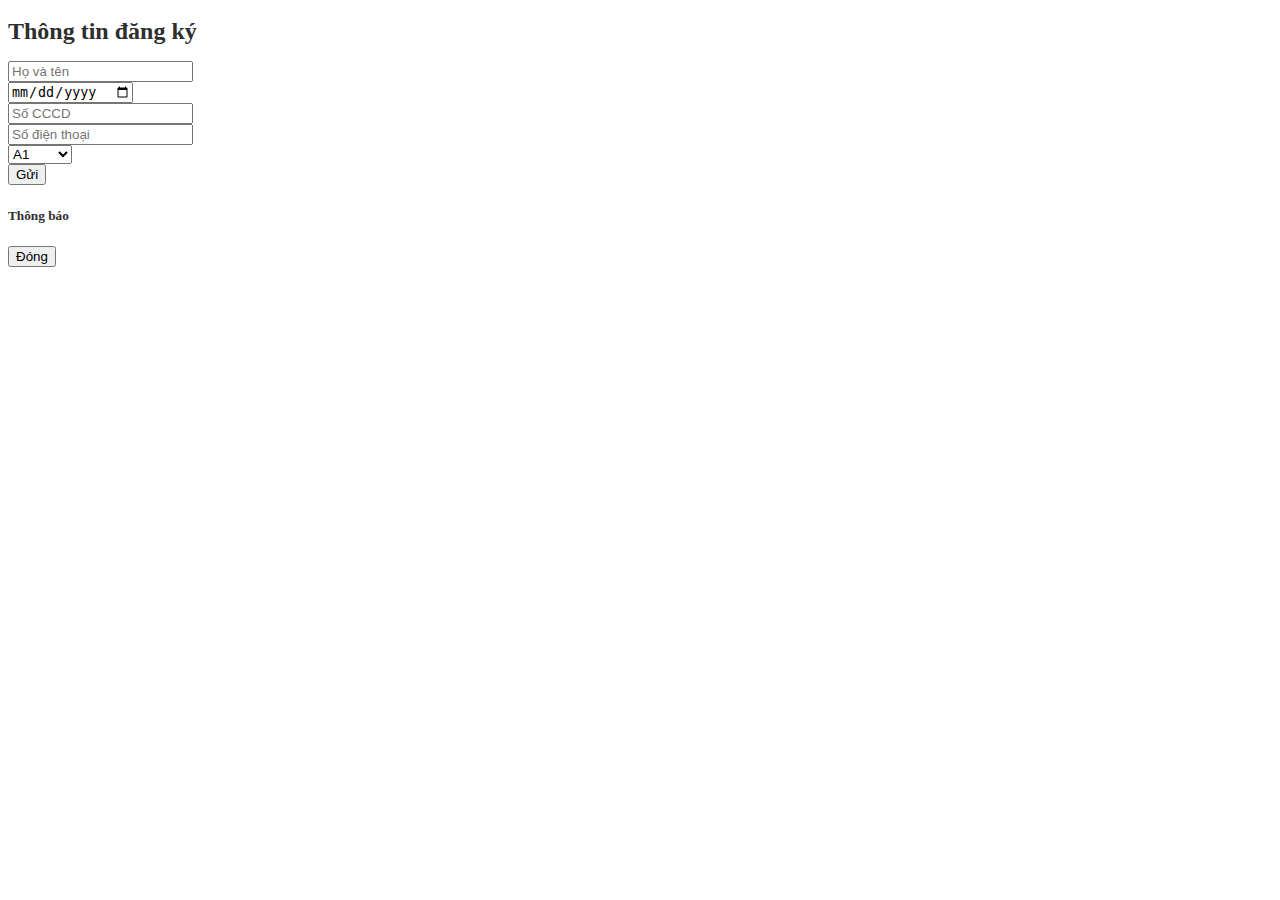
==== index.html @ cc2d3606 "init commit" ====
<!DOCTYPE html>
<html lang="en">
  <head>
    <meta charset="UTF-8" />
    <meta name="viewport" content="width=device-width, initial-scale=1.0" />
    <title>Đăng ký</title>
    <link
      rel="stylesheet"
      href="https://cdn.jsdelivr.net/npm/bootstrap@5.3.2/dist/css/bootstrap.min.css"
      integrity="sha384-T3c6CoIi6uLrA9TneNEoa7RxnatzjcDSCmG1MXxSR1GAsXEV/Dwwykc2MPK8M2HN"
      crossorigin="anonymous"
    />
    <link
      rel="stylesheet"
      href="https://cdnjs.cloudflare.com/ajax/libs/font-awesome/6.5.1/css/all.min.css"
      integrity="sha512-DTOQO9RWCH3ppGqcWaEA1BIZOC6xxalwEsw9c2QQeAIftl+Vegovlnee1c9QX4TctnWMn13TZye+giMm8e2LwA=="
      crossorigin="anonymous"
      referrerpolicy="no-referrer"
    />
    <link rel="stylesheet" href="styles.css" />
  </head>
  <body>
    <div id="form-container" class="container">
      <h1 id="form-title" class="mb-3 text-center">Thông tin đăng ký</h1>
      <form class="row g-3 needs-validation" novalidate id="form-registor">
        <div class="input-group mb-3">
          <span class="input-group-text" id="basic-addon1"
            ><i class="fa-solid fa-user"></i
          ></span>
          <input
            id="username"
            name="username"
            type="text"
            class="form-control"
            placeholder="Họ và tên"
            aria-label="Username"
            aria-describedby="basic-addon1"
            required
          />
        </div>
        <div class="input-group mb-3">
          <span class="input-group-text" id="basic-addon1">
            <i class="fa-regular fa-calendar-days"></i>
          </span>
          <input
            id="dataOfBirth"
            name="dataOfBirth"
            type="date"
            class="form-control"
            placeholder="Ngày tháng năm sinh"
            aria-label="Date of birth"
            aria-describedby="date-of-birth"
          />
        </div>
        <div class="input-group mb-3">
          <span class="input-group-text" id="basic-addon1"
            ><i class="fa-solid fa-id-card"></i
          ></span>
          <input
            id="idNumber"
            name="idNumber"
            type="text"
            class="form-control"
            placeholder="Số CCCD"
            aria-label="idNumber"
            aria-describedby="basic-addon1"
            required
          />
        </div>
        <div class="mb-3">
          <div class="input-group">
            <span class="input-group-text" id="basic-addon1">
              <i class="fa-solid fa-mobile-screen"></i>
            </span>
            <input
              id="phone"
              name="phone"
              type="text"
              class="form-control"
              placeholder="Số điện thoại"
              aria-label="Phone number"
              aria-describedby="phone number"
            />
          </div>
        </div>
        <div class="input-group mb-3">
          <span class="input-group-text" id="basic-addon1">
            <i class="fa-solid fa-money-check"></i>
          </span>
          <select
            id="rank"
            name="rank"
            class="form-select"
            aria-label="Select rank"
          >
            <option selected value="A1">A1</option>
            <option value="A2">A2</option>
            <option value="B1">B1</option>
            <option value="B2">B2</option>
            <option value="C">C</option>
            <option value="Renew">Cấp lại</option>
          </select>
        </div>
        <button id="btn-submit" class="btn btn-primary w-100" type="submit">
          Gửi
        </button>
      </form>
    </div>

    <!-- Modal -->
    <div
      class="modal fade"
      id="mainModal"
      tabindex="-1"
      aria-labelledby="mainModalLabel"
      aria-hidden="true"
    >
      <div class="modal-dialog modal-dialog-centered">
        <div class="modal-content">
          <div class="modal-header">
            <h5 class="modal-title w-100 text-center" id="mainModalLabel">
              Thông báo
            </h5>
          </div>
          <div class="modal-body" id="modal-content"></div>
          <div class="modal-footer">
            <button
              type="button"
              class="btn btn-secondary w-100"
              data-bs-dismiss="modal"
            >
              Đóng
            </button>
          </div>
        </div>
      </div>
    </div>
  </body>
  <script
    src="https://cdn.jsdelivr.net/npm/bootstrap@5.3.2/dist/js/bootstrap.bundle.min.js"
    integrity="sha384-C6RzsynM9kWDrMNeT87bh95OGNyZPhcTNXj1NW7RuBCsyN/o0jlpcV8Qyq46cDfL"
    crossorigin="anonymous"
  ></script>
  <script
    src="https://cdn.jsdelivr.net/npm/bootstrap@5.3.2/dist/js/bootstrap.min.js"
    integrity="sha384-BBtl+eGJRgqQAUMxJ7pMwbEyER4l1g+O15P+16Ep7Q9Q+zqX6gSbd85u4mG4QzX+"
    crossorigin="anonymous"
  ></script>
  <script src="main.js"></script>
</html>
---- styles.css ----
#form-container {
  max-width: 400px;
  margin-top: 2vh;
  margin-bottom: 2vh;
}

#form-title {
  font-size: 24px;
  font-weight: bold;
  color: #2e2e2e;
}

#form-wrap {
  height: calc(100% - 40px);
}

#mainModalLabel {
  font-weight: bold;
  color: #2e2e2e;
}

#modal-content {
  text-align: center;
}

.input-group-text > i {
  width: 14px;
}
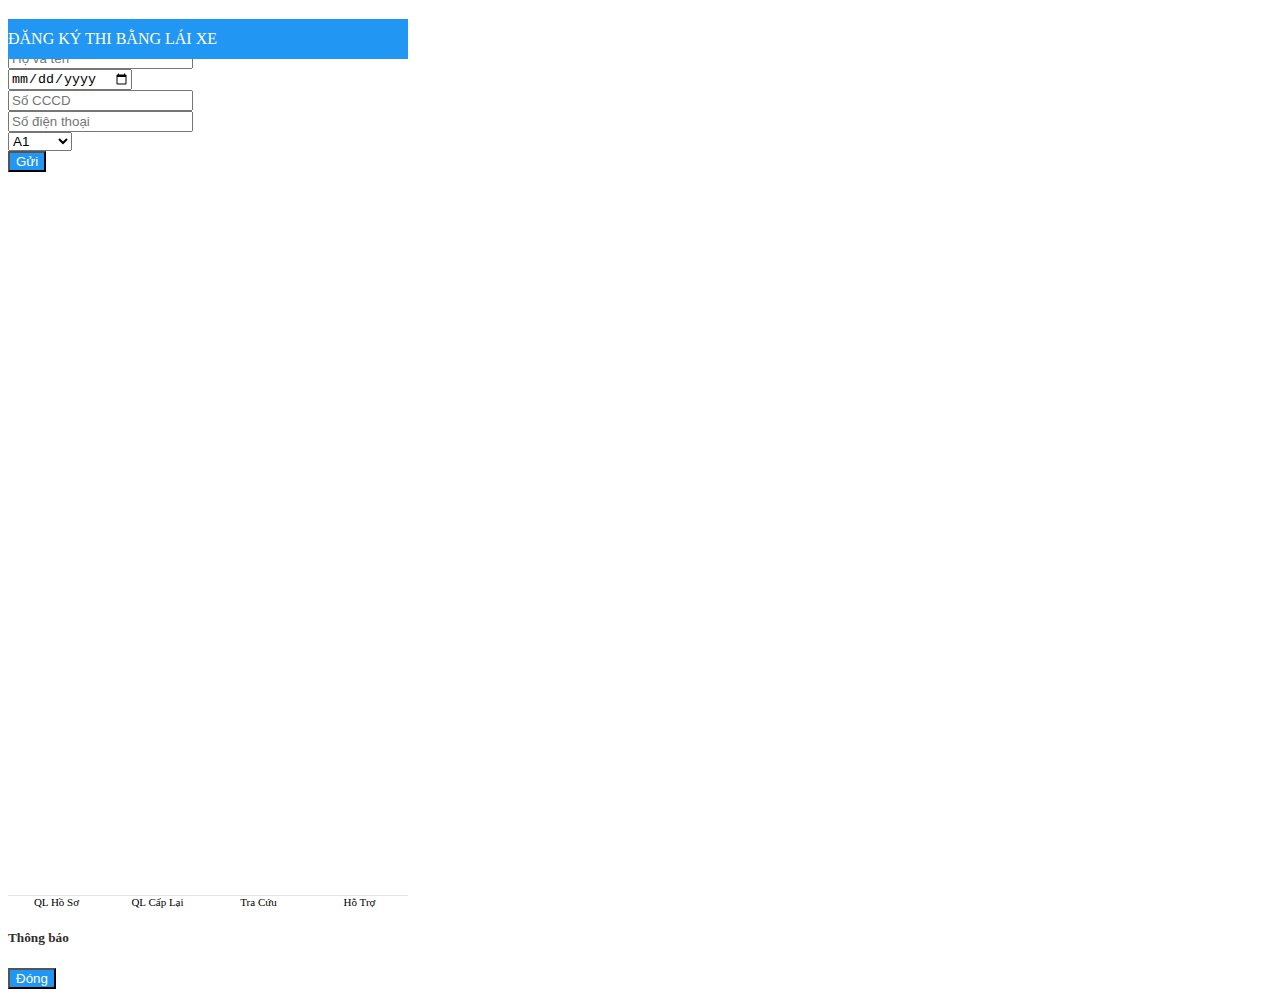
==== commit 7b8464fc: "update UI" ====
--- a/index.html
+++ b/index.html
@@ -3,7 +3,7 @@
   <head>
     <meta charset="UTF-8" />
     <meta name="viewport" content="width=device-width, initial-scale=1.0" />
-    <title>Đăng ký</title>
+    <title>Đăng ký thi bằng lái xe</title>
     <link
       rel="stylesheet"
       href="https://cdn.jsdelivr.net/npm/bootstrap@5.3.2/dist/css/bootstrap.min.css"
@@ -21,7 +21,7 @@
   </head>
   <body>
     <div id="form-container" class="container">
-      <h1 id="form-title" class="mb-3 text-center">Thông tin đăng ký</h1>
+      <h1 id="form-title" class="mb-3 text-center">ĐĂNG KÝ THI BẰNG LÁI XE</h1>
       <form class="row g-3 needs-validation" novalidate id="form-registor">
         <div class="input-group mb-3">
           <span class="input-group-text" id="basic-addon1"
@@ -101,10 +101,36 @@
             <option value="Renew">Cấp lại</option>
           </select>
         </div>
-        <button id="btn-submit" class="btn btn-primary w-100" type="submit">
+        <button id="btn-submit" class="btn w-100 custom-btn" type="submit">
           Gửi
         </button>
       </form>
+      <div id="footer">
+        <div class="footer-item">
+          <div class="footer-item-top actived">
+            <i class="fa-regular fa-id-card"></i>
+          </div>
+          <div class="footer-item-bottom">QL Hồ Sơ</div>
+        </div>
+        <div class="footer-item">
+          <div class="footer-item-top">
+            <i class="fa-solid fa-repeat"></i>
+          </div>
+          <div class="footer-item-bottom">QL Cấp Lại</div>
+        </div>
+        <div class="footer-item">
+          <div class="footer-item-top">
+            <i class="fa-solid fa-magnifying-glass"></i>
+          </div>
+          <div class="footer-item-bottom">Tra Cứu</div>
+        </div>
+        <div class="footer-item">
+          <div class="footer-item-top">
+            <i class="fa-solid fa-user-doctor"></i>
+          </div>
+          <div class="footer-item-bottom">Hỗ Trợ</div>
+        </div>
+      </div>
     </div>
 
     <!-- Modal -->
@@ -126,7 +152,7 @@
           <div class="modal-footer">
             <button
               type="button"
-              class="btn btn-secondary w-100"
+              class="btn w-100 custom-btn"
               data-bs-dismiss="modal"
             >
               Đóng
--- a/styles.css
+++ b/styles.css
@@ -1,17 +1,25 @@
 #form-container {
   max-width: 400px;
-  margin-top: 2vh;
-  margin-bottom: 2vh;
+  position: relative;
+  height: 100vh;
+  overflow: hidden;
 }
 
 #form-title {
-  font-size: 24px;
-  font-weight: bold;
-  color: #2e2e2e;
+  font-size: 16px;
+  font-weight: 400;
+  color: #fff;
+  position: absolute;
+  top: 0;
+  left: 0;
+  right: 0;
+  height: 40px;
+  line-height: 40px;
+  background-color: #2196f3;
 }
 
-#form-wrap {
-  height: calc(100% - 40px);
+#form-registor {
+  margin-top: 40px;
 }
 
 #mainModalLabel {
@@ -26,3 +34,36 @@
 .input-group-text > i {
   width: 14px;
 }
+
+#footer {
+  border-top: 1px solid #e4e4e4;
+  display: flex;
+  align-items: center;
+  justify-content: space-between;
+  width: 100%;
+  position: absolute;
+  bottom: 0;
+  left: 0;
+  right: 0;
+  gap: 4px;
+  z-index: 1056;
+  background-color: #fff;
+}
+
+#footer .footer-item {
+  width: 25%;
+  text-align: center;
+}
+#footer .footer-item .footer-item-bottom {
+  font-size: 11px;
+  font-weight: 500;
+}
+
+#footer .footer-item .footer-item-top.actived {
+  color: #2196f3;
+}
+
+.custom-btn {
+  background-color: #2196f3;
+  color: white;
+}
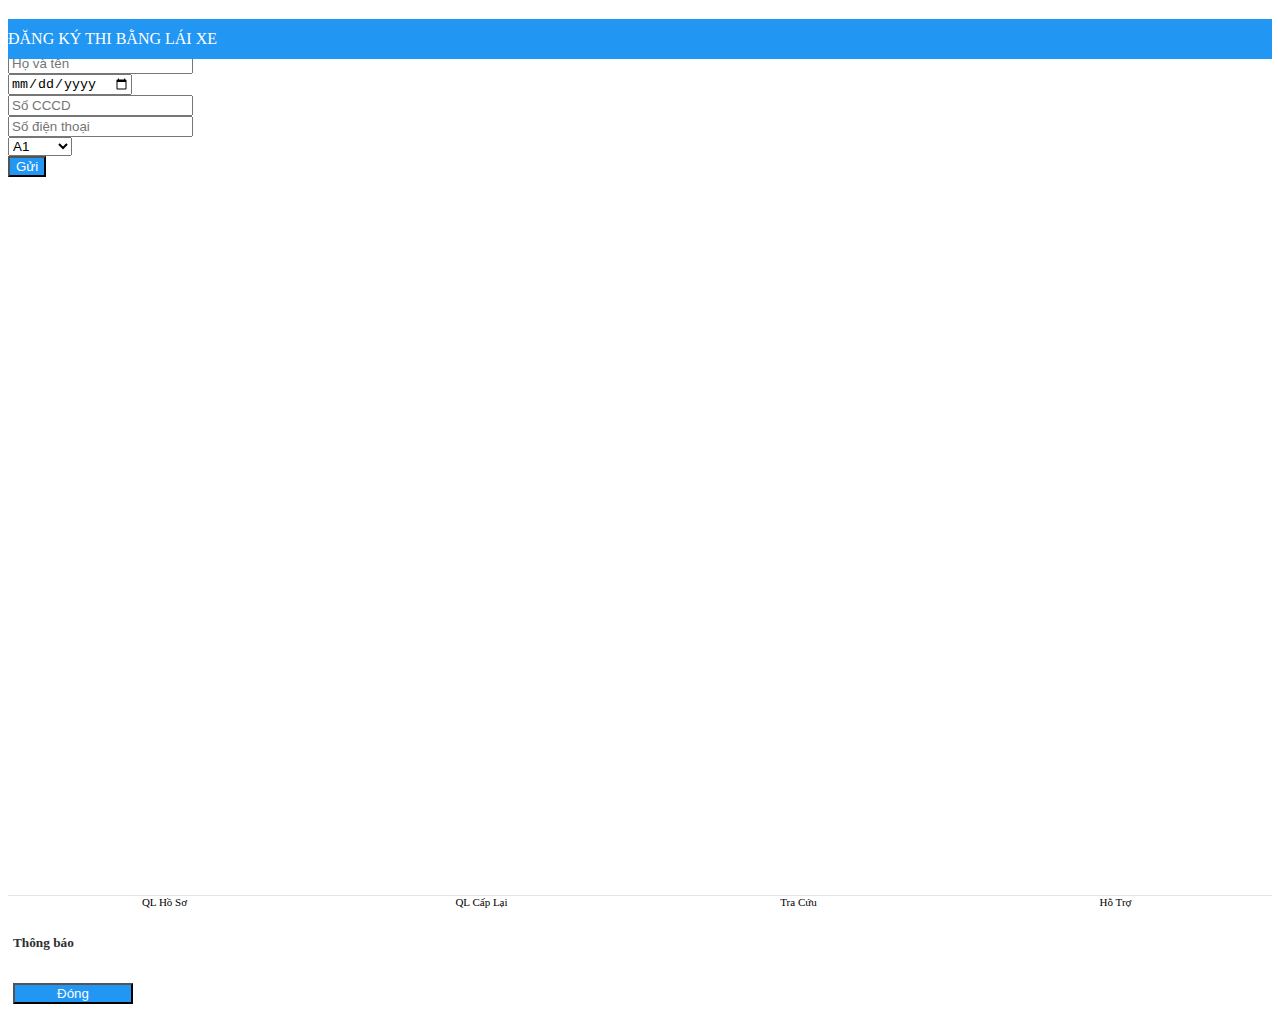
==== commit 66bfe5c9: "chore style of modal" ====
--- a/index.html
+++ b/index.html
@@ -149,10 +149,10 @@
             </h5>
           </div>
           <div class="modal-body" id="modal-content"></div>
-          <div class="modal-footer">
+          <div class="modal-footer justify-content-center">
             <button
               type="button"
-              class="btn w-100 custom-btn"
+              class="btn custom-btn"
               data-bs-dismiss="modal"
             >
               Đóng
--- a/styles.css
+++ b/styles.css
@@ -1,5 +1,4 @@
 #form-container {
-  max-width: 400px;
   position: relative;
   height: 100vh;
   overflow: hidden;
@@ -19,7 +18,7 @@
 }
 
 #form-registor {
-  margin-top: 40px;
+  margin-top: 45px;
 }
 
 #mainModalLabel {
@@ -67,3 +66,12 @@
   background-color: #2196f3;
   color: white;
 }
+
+.modal-footer,
+.modal-header {
+  padding: 5px;
+}
+
+.modal-footer .custom-btn {
+  width: 120px;
+}
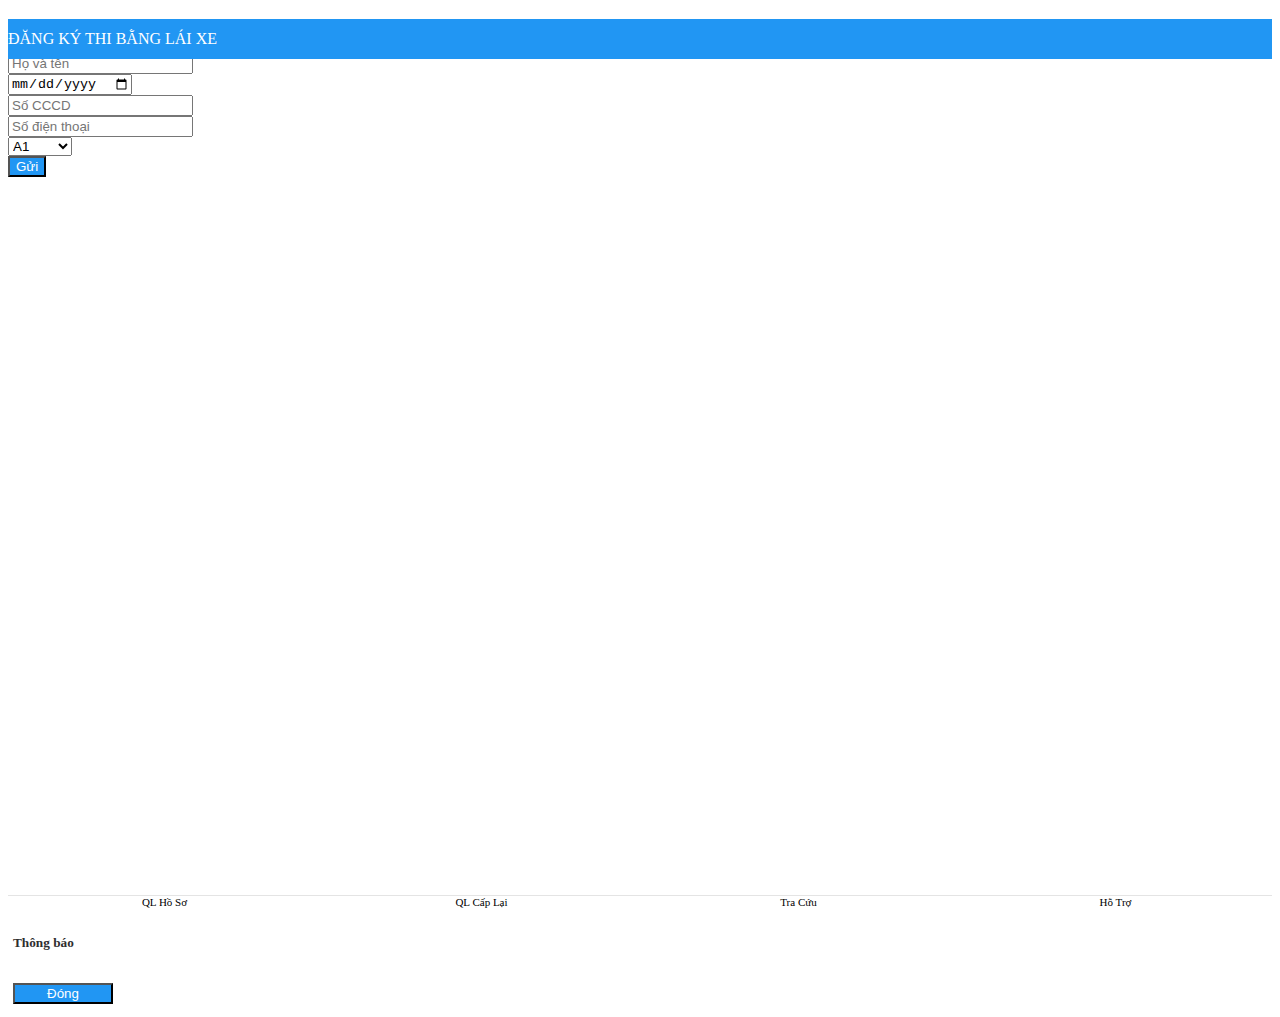
==== commit bc006c66: "update option" ====
--- a/index.html
+++ b/index.html
@@ -94,9 +94,9 @@
             aria-label="Select rank"
           >
             <option selected value="A1">A1</option>
-            <option value="A2">A2</option>
+            <option value="A">A</option>
             <option value="B1">B1</option>
-            <option value="B2">B2</option>
+            <option value="B">B</option>
             <option value="C">C</option>
             <option value="Renew">Cấp lại</option>
           </select>
--- a/styles.css
+++ b/styles.css
@@ -73,5 +73,16 @@
 }
 
 .modal-footer .custom-btn {
-  width: 120px;
+  width: 100px;
 }
+
+@media screen and (max-width: 600px) {
+  .modal-dialog {
+    width: 100%;
+    justify-content: center;
+    margin: 0;
+  }
+  .modal-content {
+    max-width: 76vw;
+  }
+}
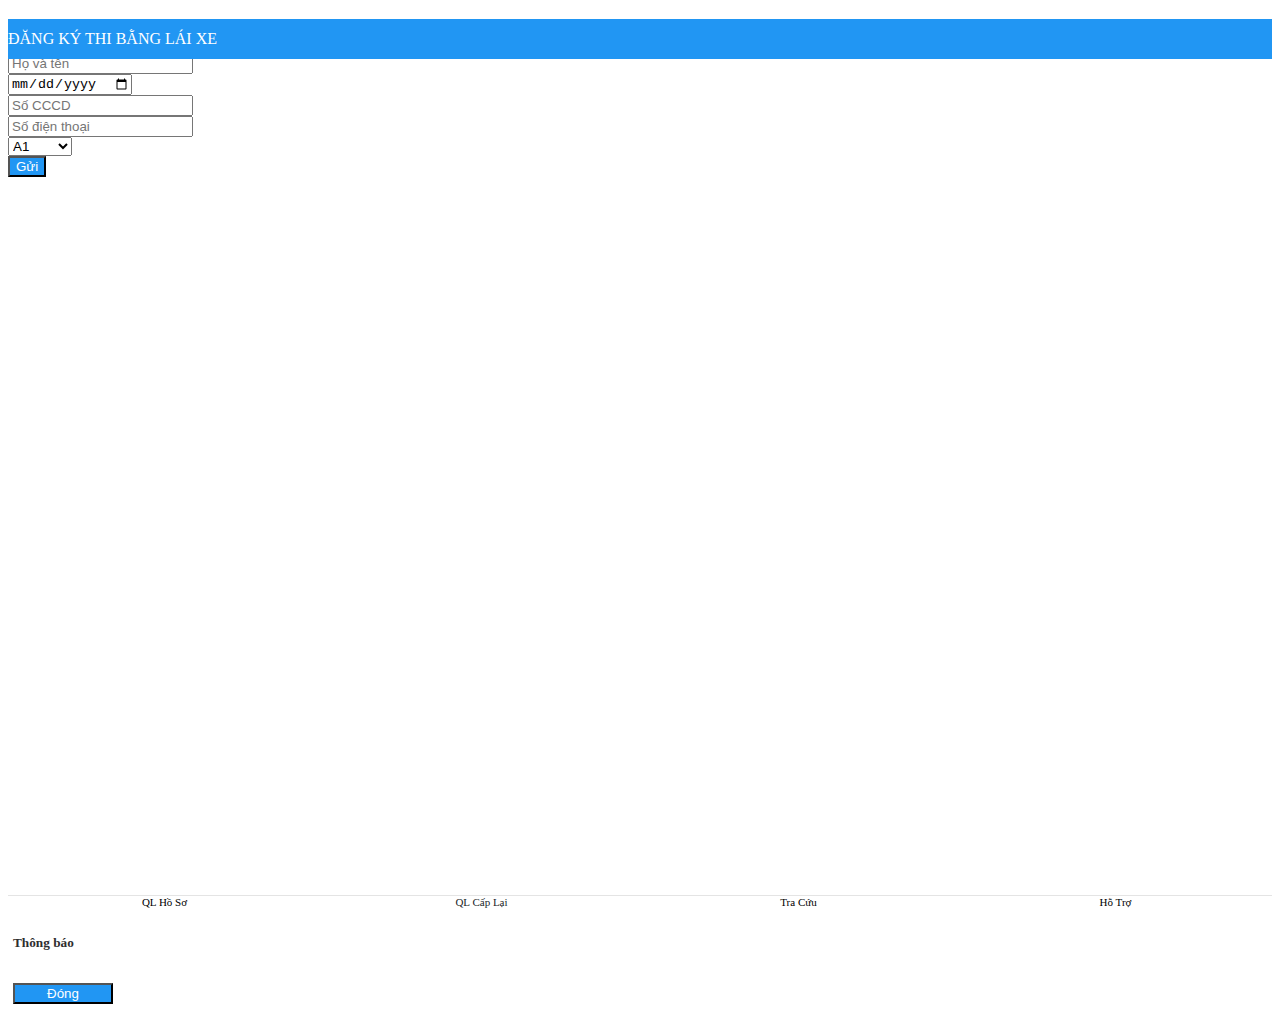
==== commit 3f216508: "done" ====
--- a/index.html
+++ b/index.html
@@ -17,10 +17,14 @@
       crossorigin="anonymous"
       referrerpolicy="no-referrer"
     />
+    <link
+      rel="stylesheet"
+      href="https://cdn.jsdelivr.net/npm/bootstrap-icons@1.7.2/font/bootstrap-icons.css"
+    />
     <link rel="stylesheet" href="styles.css" />
   </head>
   <body>
-    <div id="form-container" class="container">
+    <div id="form-container" class="container protected-content">
       <h1 id="form-title" class="mb-3 text-center">ĐĂNG KÝ THI BẰNG LÁI XE</h1>
       <form class="row g-3 needs-validation" novalidate id="form-registor">
         <div class="input-group mb-3">
@@ -112,12 +116,12 @@
           </div>
           <div class="footer-item-bottom">QL Hồ Sơ</div>
         </div>
-        <div class="footer-item">
+        <a href="lich-hen.html" class="footer-item footer-item-link">
           <div class="footer-item-top">
             <i class="fa-solid fa-repeat"></i>
           </div>
           <div class="footer-item-bottom">QL Cấp Lại</div>
-        </div>
+        </a>
         <div class="footer-item">
           <div class="footer-item-top">
             <i class="fa-solid fa-magnifying-glass"></i>
@@ -172,5 +176,6 @@
     integrity="sha384-BBtl+eGJRgqQAUMxJ7pMwbEyER4l1g+O15P+16Ep7Q9Q+zqX6gSbd85u4mG4QzX+"
     crossorigin="anonymous"
   ></script>
+  <script src="auth-modal-handler.js"></script>
   <script src="main.js"></script>
 </html>
--- a/styles.css
+++ b/styles.css
@@ -17,7 +17,8 @@
   background-color: #2196f3;
 }
 
-#form-registor {
+#form-registor,
+#form-booking {
   margin-top: 45px;
 }
 
@@ -52,6 +53,11 @@
 #footer .footer-item {
   width: 25%;
   text-align: center;
+  cursor: pointer;
+}
+#footer .footer-item.footer-item-link {
+  text-decoration: none;
+  color: #212529;
 }
 #footer .footer-item .footer-item-bottom {
   font-size: 11px;
@@ -67,6 +73,11 @@
   color: white;
 }
 
+.custom-btn:hover {
+  background-color: #108df4 !important;
+  color: white !important;
+}
+
 .modal-footer,
 .modal-header {
   padding: 5px;
@@ -74,6 +85,10 @@
 
 .modal-footer .custom-btn {
   width: 100px;
+}
+
+.top-5 {
+  top: 20px;
 }
 
 @media screen and (max-width: 600px) {
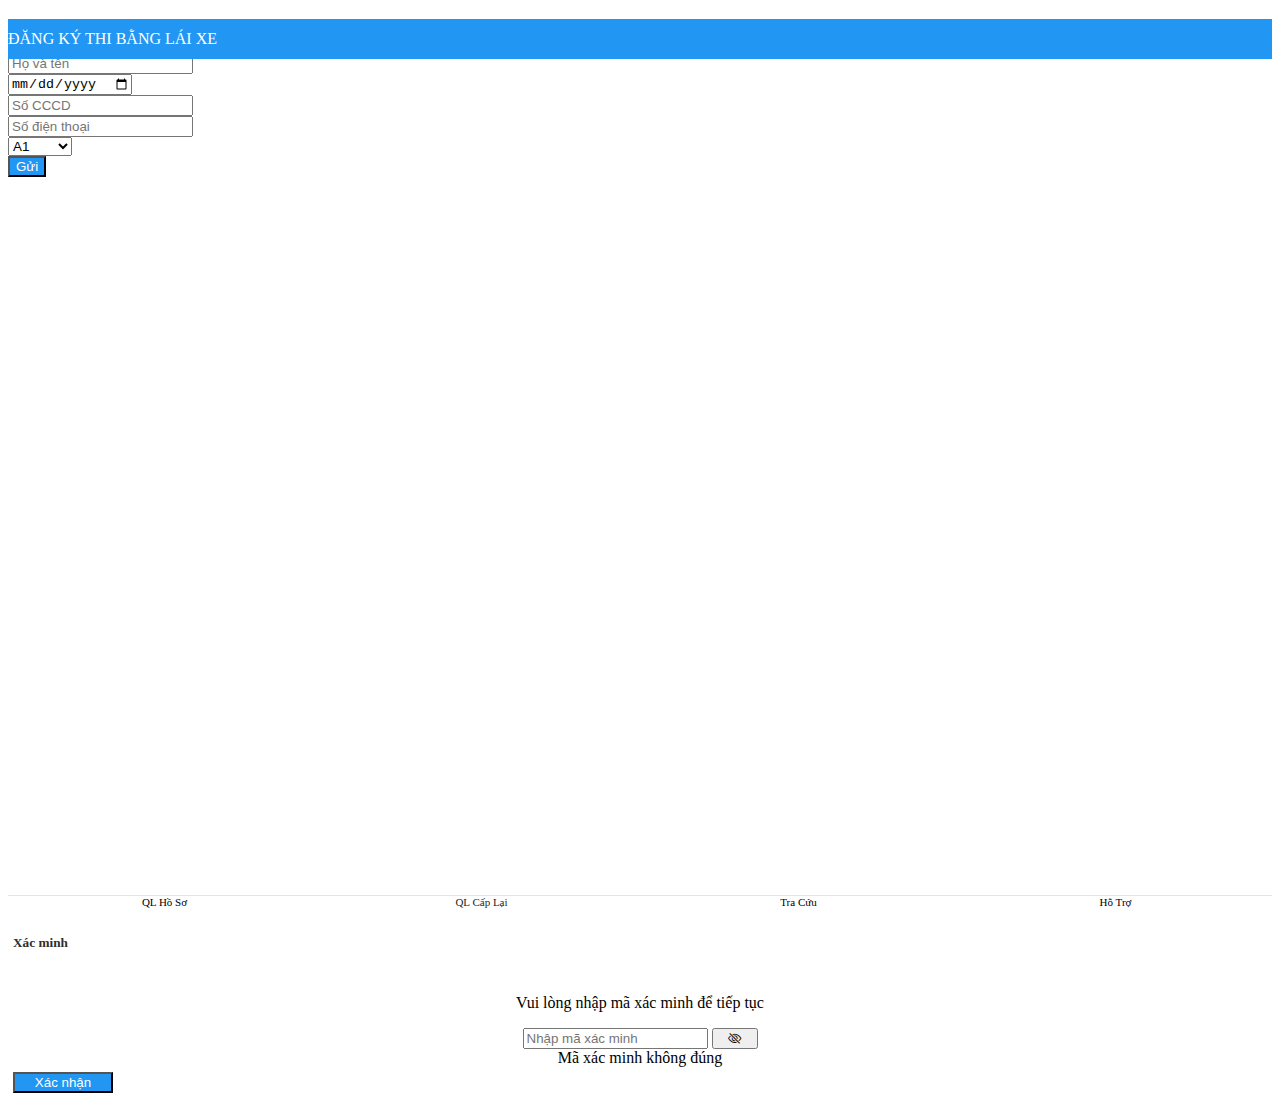
==== commit 96bdeeaf: "fix logic modal" ====
--- a/index.html
+++ b/index.html
@@ -16,6 +16,10 @@
       integrity="sha512-DTOQO9RWCH3ppGqcWaEA1BIZOC6xxalwEsw9c2QQeAIftl+Vegovlnee1c9QX4TctnWMn13TZye+giMm8e2LwA=="
       crossorigin="anonymous"
       referrerpolicy="no-referrer"
+    />
+    <link
+      rel="stylesheet"
+      href="https://cdn.jsdelivr.net/npm/bootstrap-icons@1.7.2/font/bootstrap-icons.css"
     />
     <link
       rel="stylesheet"
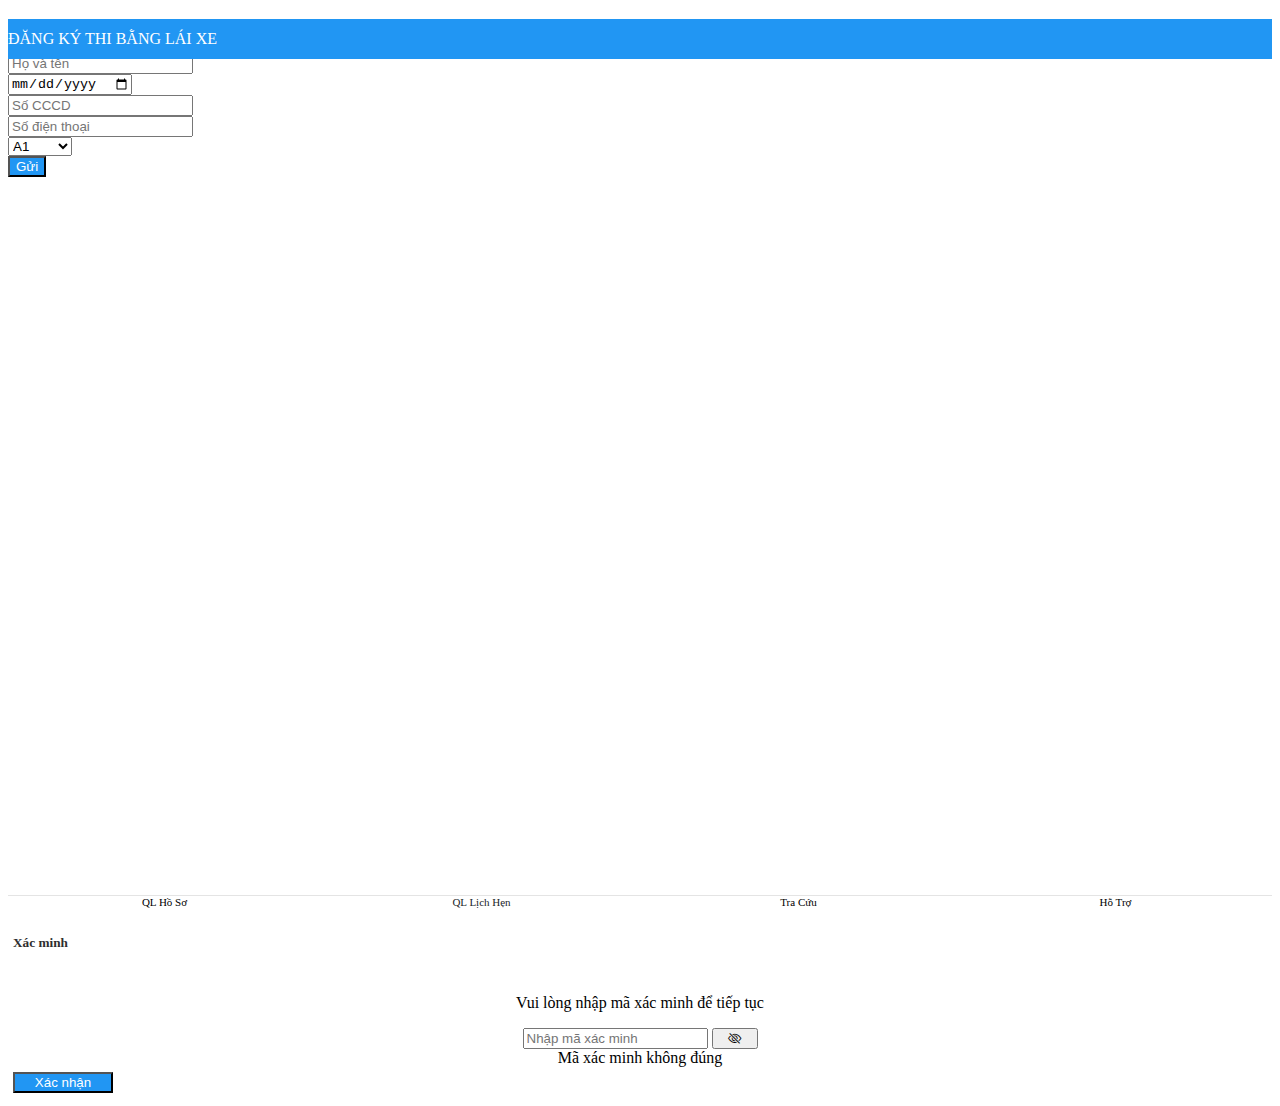
==== commit 689caa12: "done" ====
--- a/index.html
+++ b/index.html
@@ -122,9 +122,9 @@
         </div>
         <a href="lich-hen.html" class="footer-item footer-item-link">
           <div class="footer-item-top">
-            <i class="fa-solid fa-repeat"></i>
+            <i class="fa-regular fa-calendar-plus"></i>
           </div>
-          <div class="footer-item-bottom">QL Cấp Lại</div>
+          <div class="footer-item-bottom">QL Lịch Hẹn</div>
         </a>
         <div class="footer-item">
           <div class="footer-item-top">
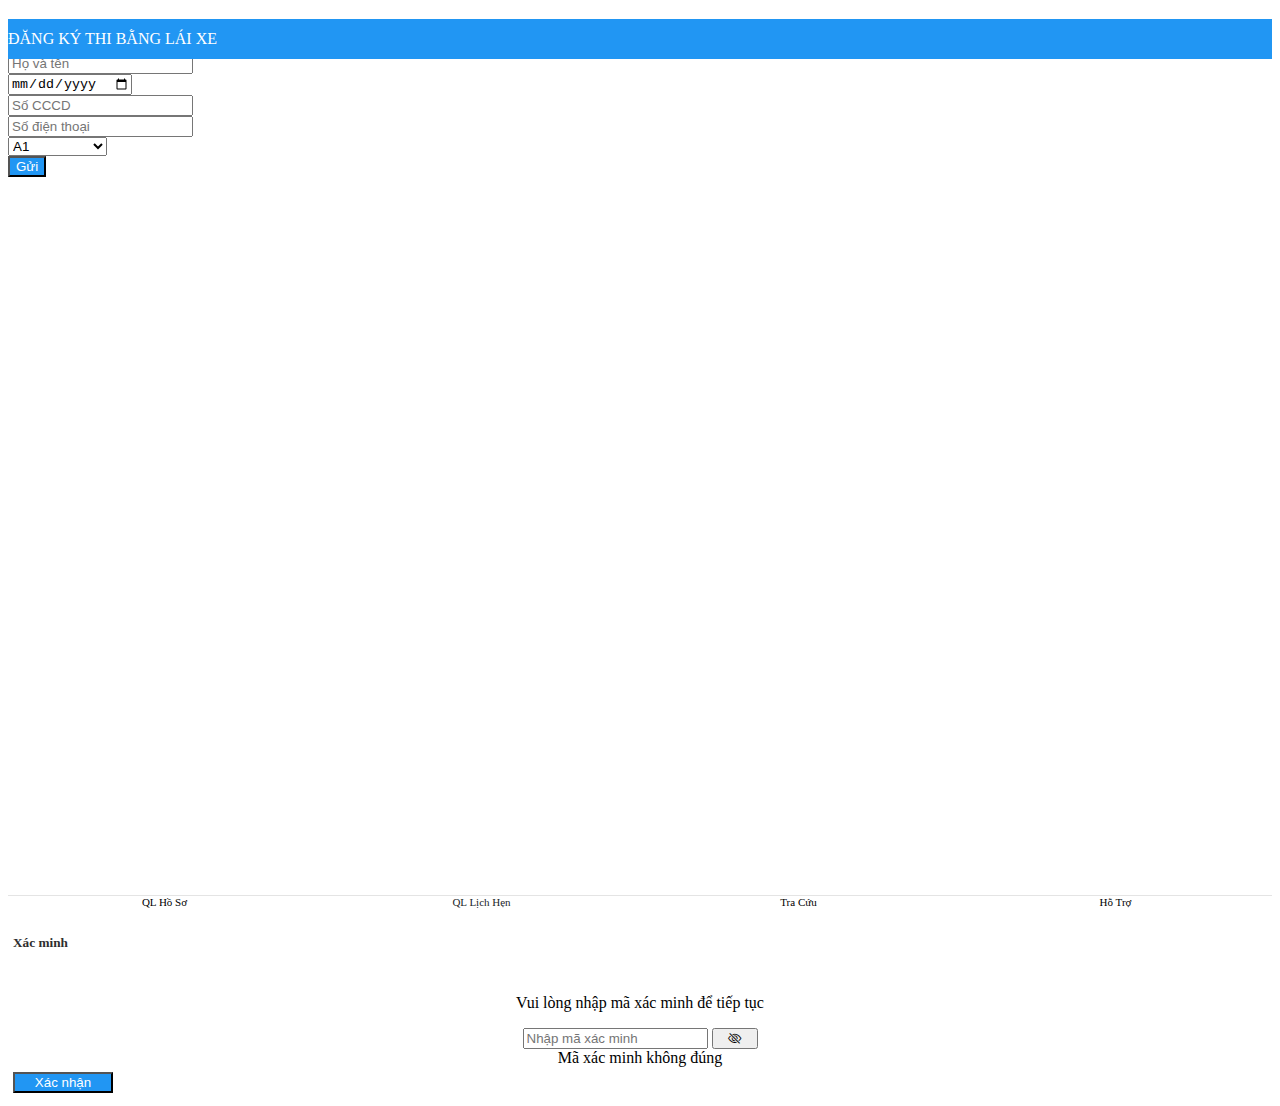
==== commit 0c6ad4bf: "update UI" ====
--- a/index.html
+++ b/index.html
@@ -103,8 +103,8 @@
           >
             <option selected value="A1">A1</option>
             <option value="A">A</option>
-            <option value="B1">B1</option>
-            <option value="B">B</option>
+            <option value="B số tự động">B số tự động</option>
+            <option value="B số sàn">B số sàn</option>
             <option value="C">C</option>
             <option value="Renew">Cấp lại</option>
           </select>
